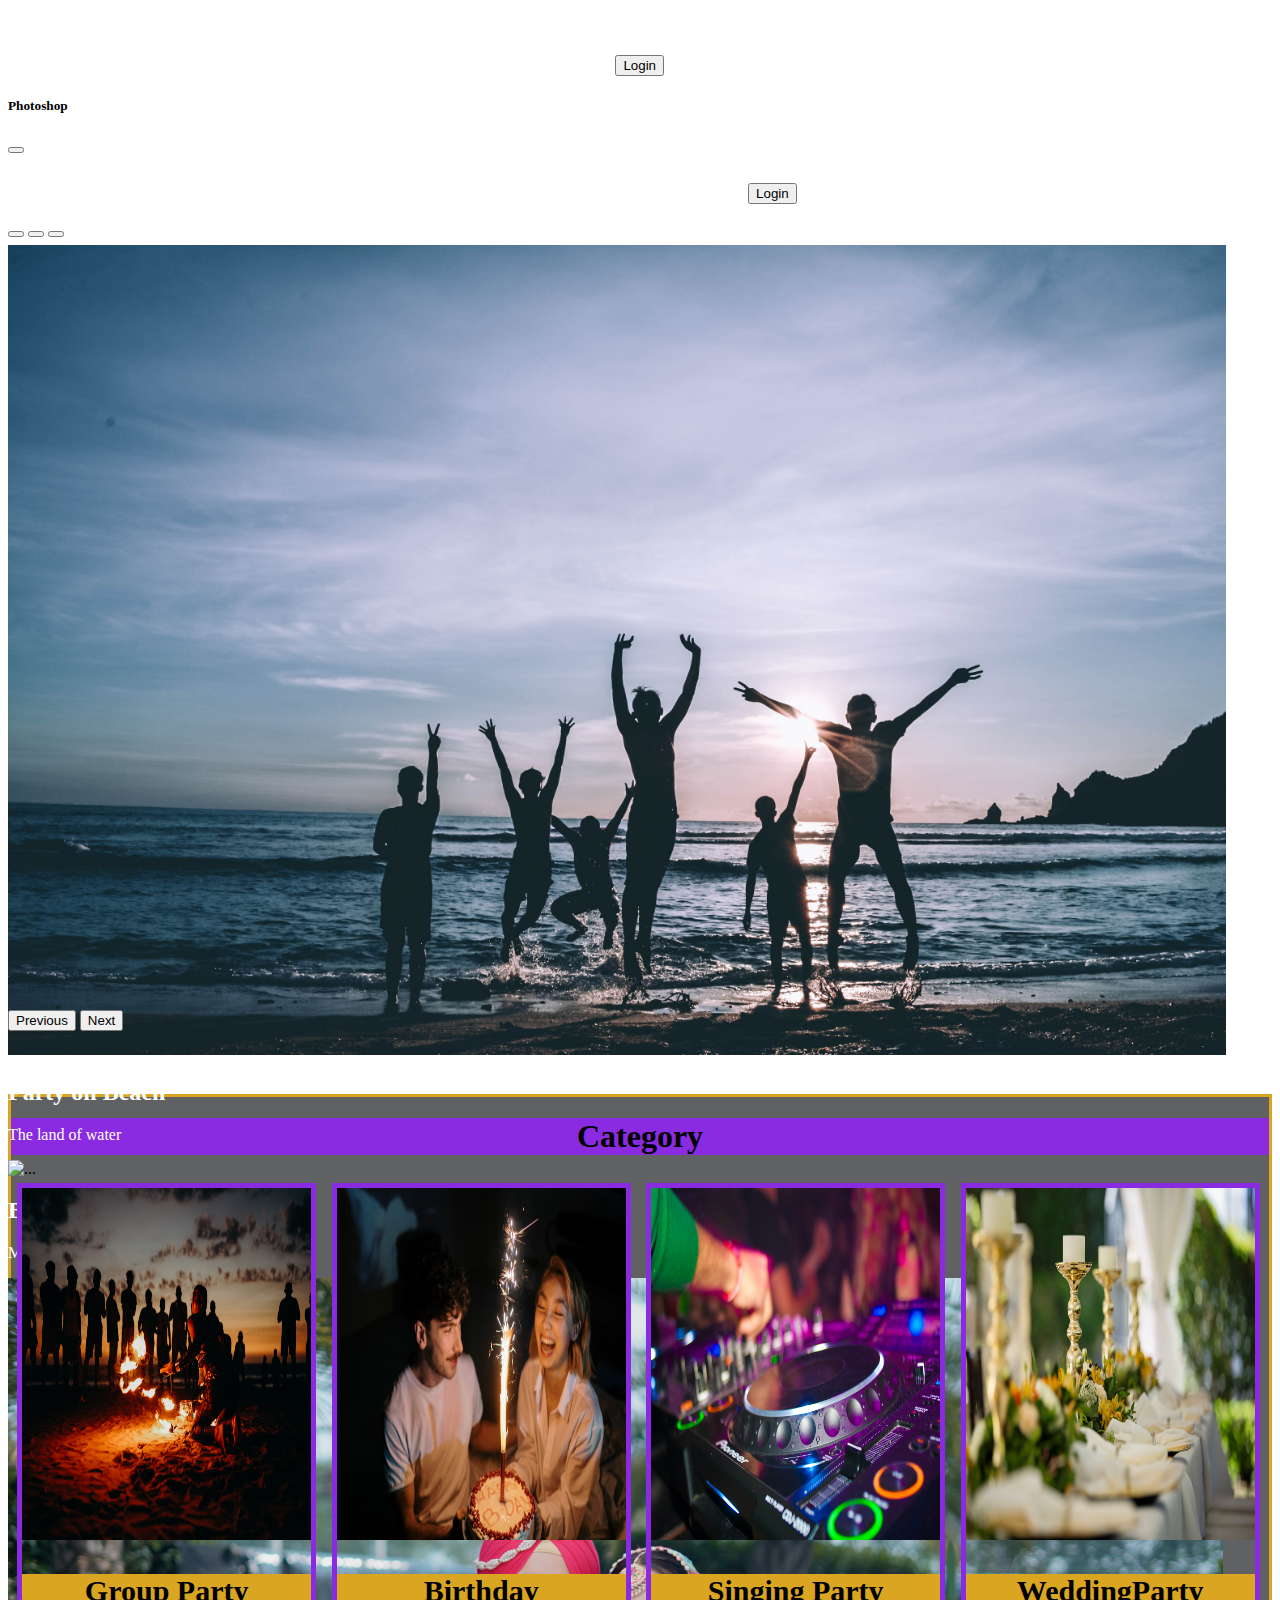
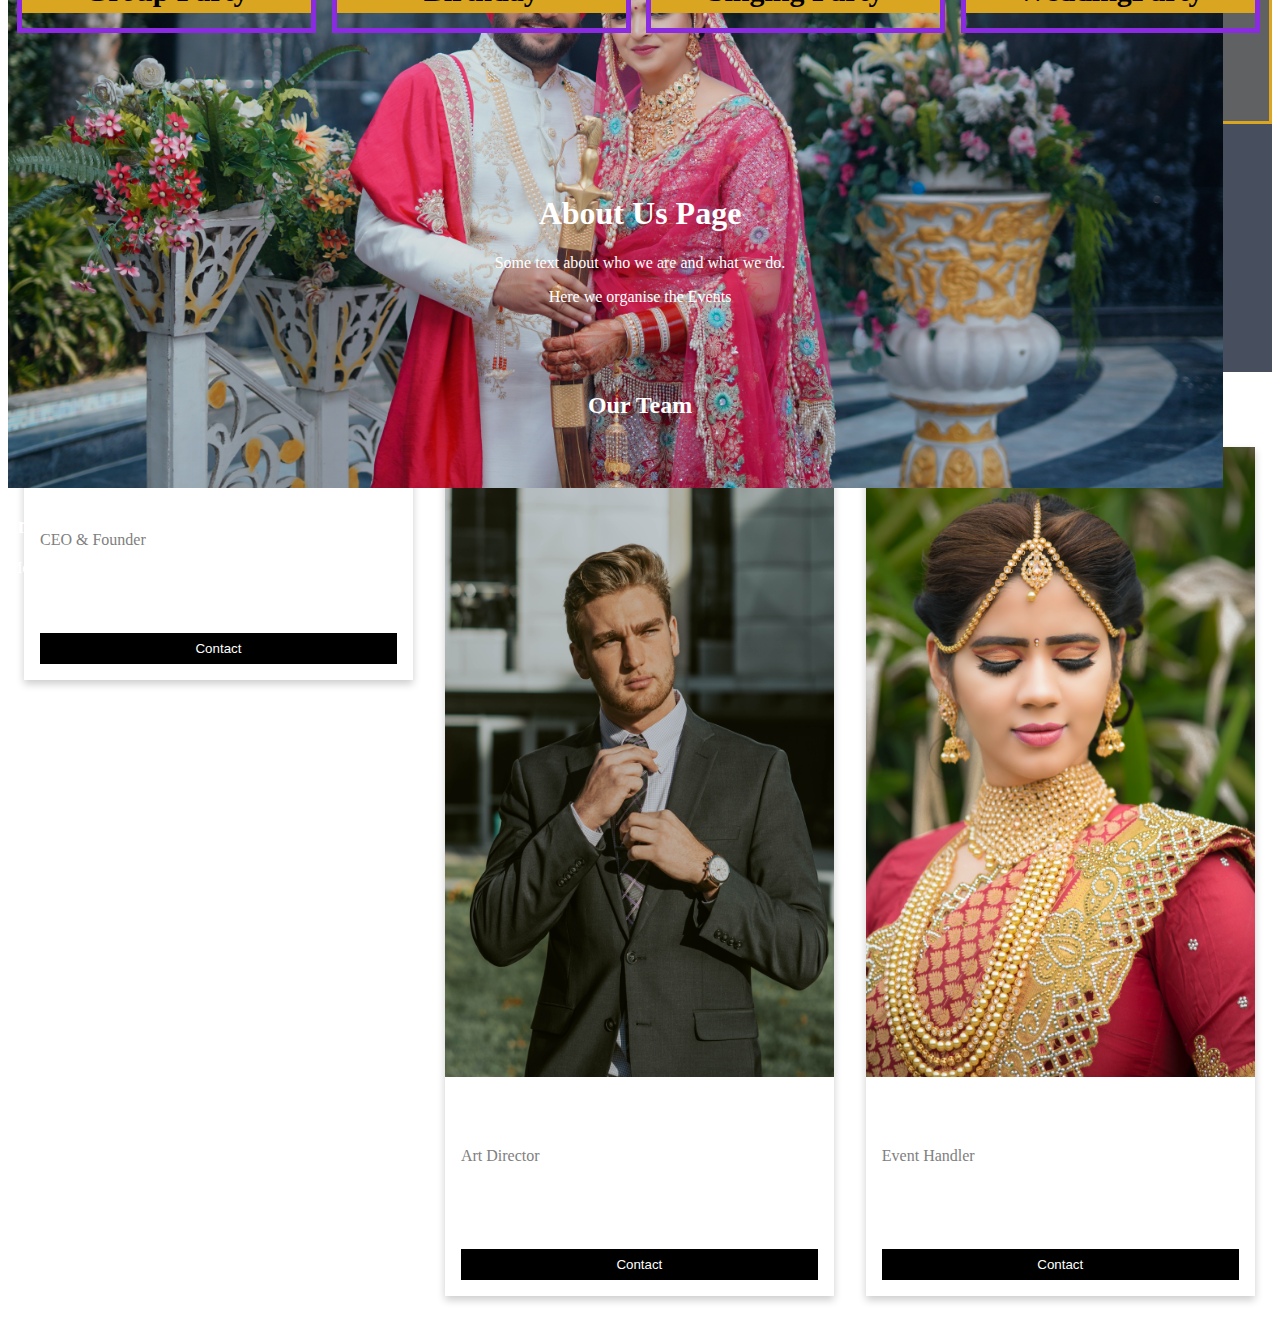
==== index.html @ 20cf88cf "Add files via upload" ====
<!DOCTYPE html>
<html lang="en">
<head>
  <meta charset="UTF-8">
  <meta name="viewport" content="width=device-width, initial-scale=1.0">
  <title>Document</title>
  <script src="https://ajax.googleapis.com/ajax/libs/jquery/3.7.0/jquery.min.js"></script>
  <link href="https://cdn.jsdelivr.net/npm/bootstrap@5.3.2/dist/css/bootstrap.min.css" rel="stylesheet" integrity="sha384-T3c6CoIi6uLrA9TneNEoa7RxnatzjcDSCmG1MXxSR1GAsXEV/Dwwykc2MPK8M2HN" crossorigin="anonymous">
  <script src="https://cdn.jsdelivr.net/npm/bootstrap@5.3.2/dist/js/bootstrap.bundle.min.js" integrity="sha384-C6RzsynM9kWDrMNeT87bh95OGNyZPhcTNXj1NW7RuBCsyN/o0jlpcV8Qyq46cDfL" crossorigin="anonymous"></script>
<link rel="stylesheet" href="index.css">
</head>
<body>
  <nav class="navbar navbar-dark bg-dark" aria-label="Dark offcanvas navbar">
    <div class="container-fluid">
      
      <a href="#" style="font-size: larger;">Photoshop</a>
      <div class="item">
      <ul>
        <li><a href="./index.html" title="Home" >Home</a></li>
        <li><a href="#jobPage" title="See available jobs">Category</a></li>
        <li><a href="#company" title="companies available">Gallery</a></li>
        <li><a href="#" title="job related news" >Offers</a></li>
        <li><a href="#" title="help">Contact</a></li>
        <li><a href="#" title="know about us">About</a></li>
        <li><button id="login1" type="button" class="btn btn-success">Login</button></li>
      </ul>
    </div>
      <button id="toggle" class="navbar-toggler" type="button" data-bs-toggle="offcanvas" data-bs-target="#offcanvasNavbarDark" aria-controls="offcanvasNavbarDark">
        <span class="navbar-toggler-icon"></span>
      </button>
      <div class="offcanvas offcanvas-end text-bg-dark" tabindex="-1" id="offcanvasNavbarDark" aria-labelledby="offcanvasNavbarDarkLabel">
        <div class="offcanvas-header">
          <h5 class="offcanvas-title" id="offcanvasNavbarDarkLabel">Photoshop</h5>
          <button type="button" class="btn-close btn-close-white" data-bs-dismiss="offcanvas" aria-label="Close"></button>
        </div>
        <div class="offcanvas-body">
          <ul class="navbar-nav justify-content-end flex-grow-1 pe-3">
            <li class="nav-item">
              <a class="nav-link active" aria-current="page" href="#">Home</a>
            </li>
            <li class="nav-item">
              <a class="nav-link" href="#">Category</a>
            </li>
            <li class="nav-item">
              <a class="nav-link" href="#">Gallery</a>
            </li>
            <li class="nav-item">
              <a class="nav-link" href="#">Offers</a>
            </li>
            <li class="nav-item">
              <a class="nav-link" href="#">Contact</a>
            </li>
            <li class="nav-item">
              <a class="nav-link" href="#">About</a>
            </li>
            <li class="nav-item">
              <button id="login" type="button" class="btn btn-success">Login</button>
            </li>
          </ul>
        </div>
      </div>
    </div>
  </nav>
<!-- ........................image slider......................... -->
<div id="carouselExampleDark" class="carousel carousel-dark slide" data-bs-ride="carousel">
  <div class="carousel-indicators">
    <button type="button" data-bs-target="#carouselExampleDark" data-bs-slide-to="0" class="active" aria-current="true" aria-label="Slide 1"></button>
    <button type="button" data-bs-target="#carouselExampleDark" data-bs-slide-to="1" aria-label="Slide 2"></button>
    <button type="button" data-bs-target="#carouselExampleDark" data-bs-slide-to="2" aria-label="Slide 3"></button>
  </div>
  <div class="carousel-inner" id="slidehi">
    <div class="carousel-item active" data-bs-interval="2000">
      <img src="./img/beach.jpg" class="d-block w-100" alt="...">
      <div class="carousel-caption d-none d-md-block">
        <h2>Party on Beach</h2>
        <p>The land of water</p>
      </div>
    </div>
    <div class="carousel-item" data-bs-interval="2000">
      <img src="./img//birthday.jpg" class="d-block w-100" alt="...">
      <div class="carousel-caption d-none d-md-block">
        <h2>Birthday Party</h2>
        <p>Make the special feels goods</p>
      </div>
    </div>
    <div class="carousel-item" data-bs-interval="2000">
      <img src="./img/wedding.jpg" class="d-block w-100" alt="...">
      <div class="carousel-caption d-none d-md-block">
        <h2>Indian Wedding</h2>
        <p>Meeting Day the life Partner</p>
      </div>
    </div>
  </div>
  <button class="carousel-control-prev" type="button" data-bs-target="#carouselExampleDark" data-bs-slide="prev">
    <span class="carousel-control-prev-icon" aria-hidden="true"></span>
    <span class="visually-hidden">Previous</span>
  </button>
  <button class="carousel-control-next" type="button" data-bs-target="#carouselExampleDark" data-bs-slide="next">
    <span class="carousel-control-next-icon" aria-hidden="true"></span>
    <span class="visually-hidden">Next</span>
  </button>
</div>
<div class="jobPage" id="jobPage">
  <div class="text"><h1>Category</h1></div>
  <div class="job2">
  <div class="jobcard1">
    <img src="./img/b2.jpg" alt="">
     <h3>Group Party</h3>
  </div>
  <div class="jobcard2">
    <img src="./img/birdth2.jpg" alt="">
    <h3>Birthday</h3>
  </div>
  <div class="jobcard3">
    <img src="./img/party.jpg" alt="">
    <h3>Singing Party</h3>
  </div>
  <div class="jobcard4">
    <img src="./img/wedding2.jpg" alt="">
    <h3>WeddingParty</h3>
  </div>
</div>
</div>
<!-- .......................about section.......................... -->
<div class="about-section">
  <h1>About Us Page</h1>
  <p>Some text about who we are and what we do.</p>
  <p>Here we organise the Events</p>
</div>

<h2 style="text-align:center">Our Team</h2>
<div class="row">
  <div class="column">
    <div class="card">
      <img src="./img/1.jpg" alt="Jane" style="width:100%">
      <div class="container">
        <h2>Jane Doe</h2>
        <p class="title">CEO & Founder</p>
        <p>Some text that describes me lorem ipsum ipsum lorem.</p>
        <p>jane@example.com</p>
        <p><button class="button">Contact</button></p>
      </div>
    </div>
  </div>

  <div class="column">
    <div class="card">
      <img src="./img/2.jpg" alt="Mike" style="width:100%">
      <div class="container">
        <h2>Mike Ross</h2>
        <p class="title">Art Director</p>
        <p>Some text that describes me lorem ipsum ipsum lorem.</p>
        <p>mike@example.com</p>
        <p><button class="button">Contact</button></p>
      </div>
    </div>
  </div>

  <div class="column">
    <div class="card">
      <img src="./img/3.jpg" alt="John" style="width:100%">
      <div class="container">
        <h2>John Doe</h2>
        <p class="title">Event Handler</p>
        <p>Some text that describes me lorem ipsum ipsum lorem.</p>
        <p>john@example.com</p>
        <p><button class="button">Contact</button></p>
      </div>
    </div>
  </div>
</div>
</body>
</html>
---- index.css ----
#toggle{
    display: none;
    margin-top: 1%;
  }
  .item{
    height: auto;
    width: 65%;
  }
  ul{
    list-style-type: none;
    display: flex;
    gap: 5%;
  }
  li{
    padding-top: 1%;
    font-size: large;
    font-weight: bold;
  }
  a{
    text-decoration: none;
    color: white;
  }
  #slidehi{
    height: 85vh;
   margin-top: 0.5%;
  }
  a:hover{
    color: white;
    background-color: purple;
    border-radius: 10%;
    padding: 5%;
  }
  img{
    height: 90vh;
  }
  h2,p{
    color: white;
  }
  @media only screen and (max-width: 750px) {
    .item{
      display: none;
    }
    #toggle{
      display: block;
    }
  }
  .jobPage{
    width: 100%;
    height: 70vh;
    margin-top: 5%;
    border: 3px solid goldenrod;
    background-color: rgb(95, 97, 99);
  }
  .text{
    background-color:blueviolet;
    text-align: center;
  }
  .job2{
    display: grid;
    grid-template-columns: repeat(4,1fr);
  }
  .job2 div{
    width: 95%;
    height: 50vh;
    margin: 2%;
    border: 5px solid blueviolet;
  }
  .jobPage img{
    width: 100%;
    height: 80%;
  }
  h3{
    text-align: center;
    margin-bottom: 10px;
    font-size: 30px;
    padding-bottom: 5px;
    background-color: goldenrod;
  }
  .job2 div:hover{
    border: 5px solid goldenrod;
    transform: scale(1.04);
    color: white;
  }
  /* ............................res,,,,,,,,,,,,,,,,..........,,,,,,,,, */
  @media  screen and (max-width:1000px) {
    .job2{
      grid-template-columns: repeat(2,1fr);
      grid-template-rows: 1fr 1fr;
    }
    .jobPage{
      height: 140vh;
    }
    
  }
  @media  screen and (max-width:1000px) {
    .job2{
      grid-template-columns: repeat(1,1fr);
      grid-template-rows: repeat(4,1fr);
    }
    .jobPage{
      height: 230vh;
    }
    h3{
      font-size: 25px;
      text-justify: center;
    }
  }
  /* ................................about............................. */
  *, *:before, *:after {
    box-sizing: inherit;
  }
  
  .column {
    float: left;
    width: 33.3%;
    margin-bottom: 16px;
    padding: 0 8px;
  }
  
  .card {
    box-shadow: 0 4px 8px 0 rgba(0, 0, 0, 0.2);
    margin: 8px;
  }
  
  .about-section {
    padding: 50px;
    text-align: center;
    background-color: #474e5d;
    color: white;
  }
  
  .container {
    padding: 0 16px;
  }
  
  .container::after, .row::after {
    content: "";
    clear: both;
    display: table;
  }
  
  .title {
    color: grey;
  }
  
  .button {
    border: none;
    outline: 0;
    display: inline-block;
    padding: 8px;
    color: white;
    background-color: #000;
    text-align: center;
    cursor: pointer;
    width: 100%;
  }
  
  .button:hover {
    background-color: #555;
  }
  html {
    box-sizing: border-box;
  }
  .card img{
  height: 70vh;
  }
  
  @media screen and (max-width: 750px) {
    .column {
      width: 100%;
      display: block;
    }
    .card img{
      height: 60vh;
      }
      #slidehi{
        height: 100%;
      }
  }
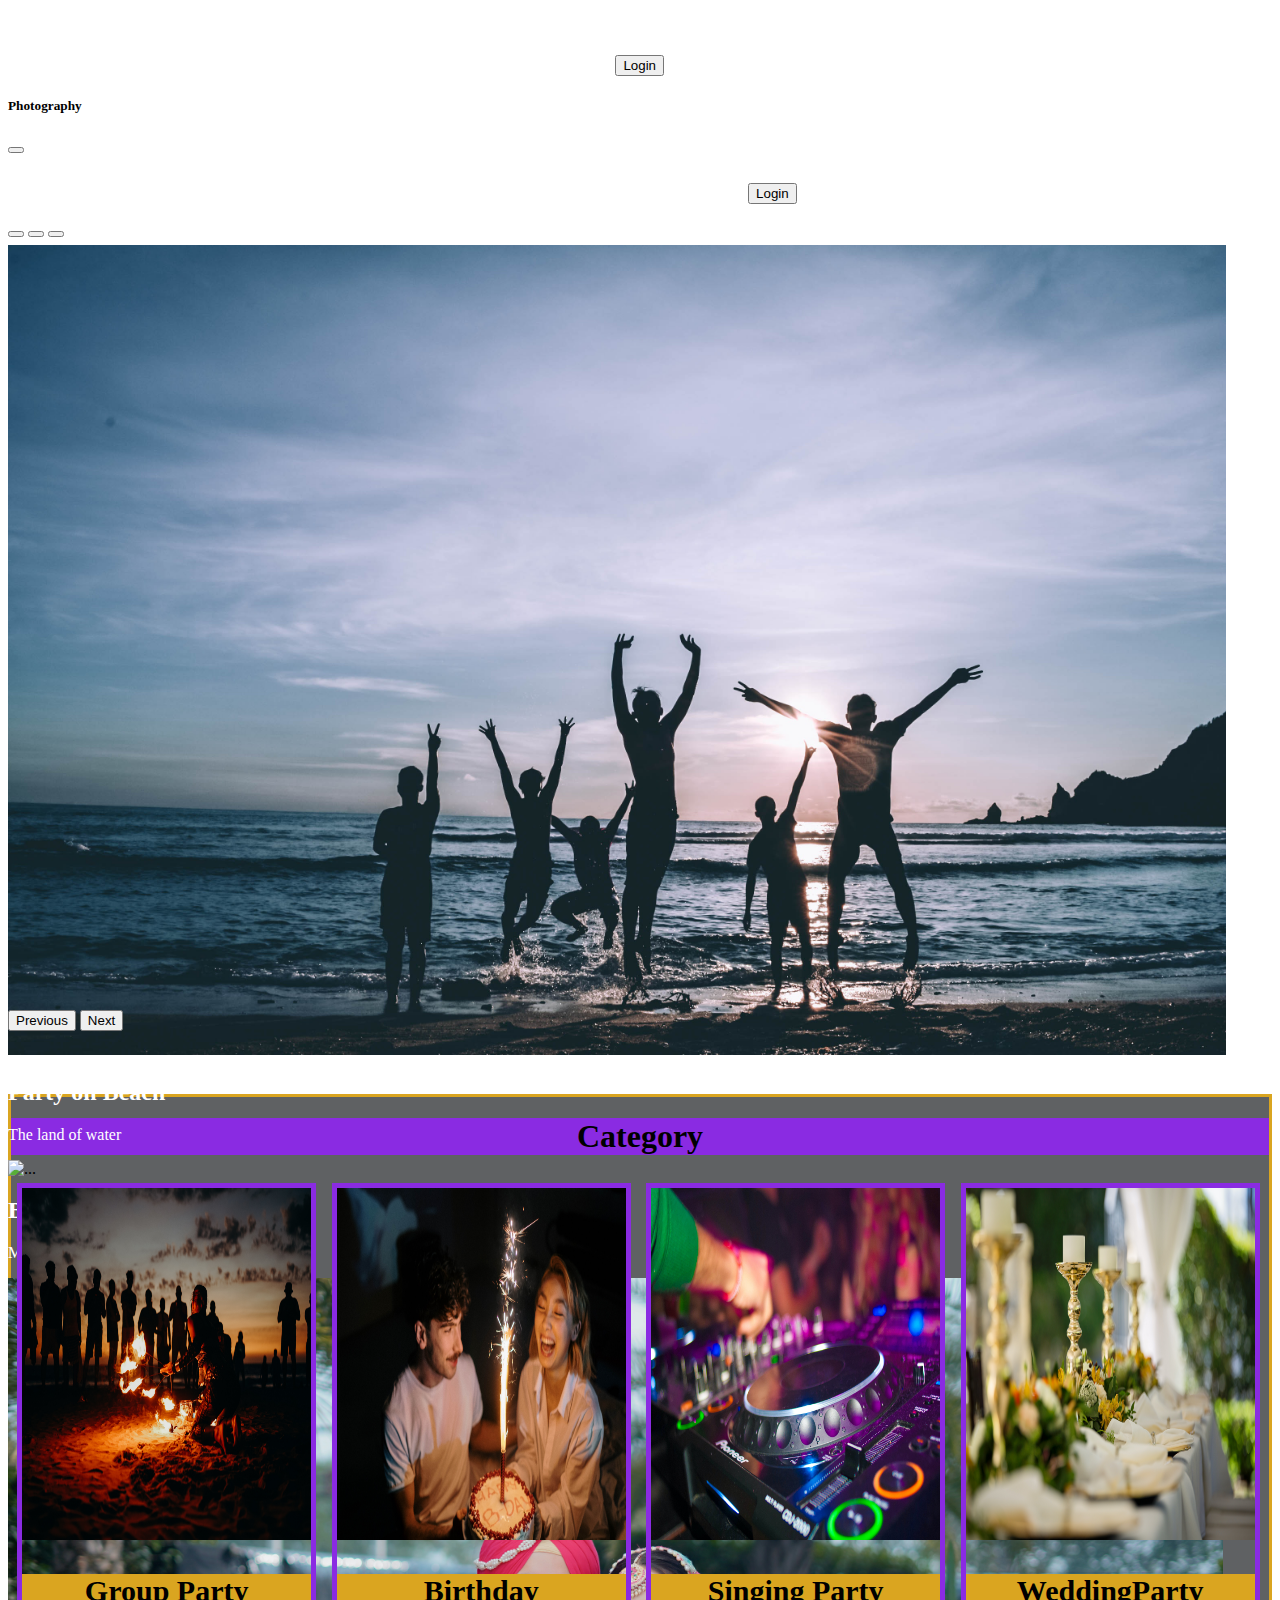
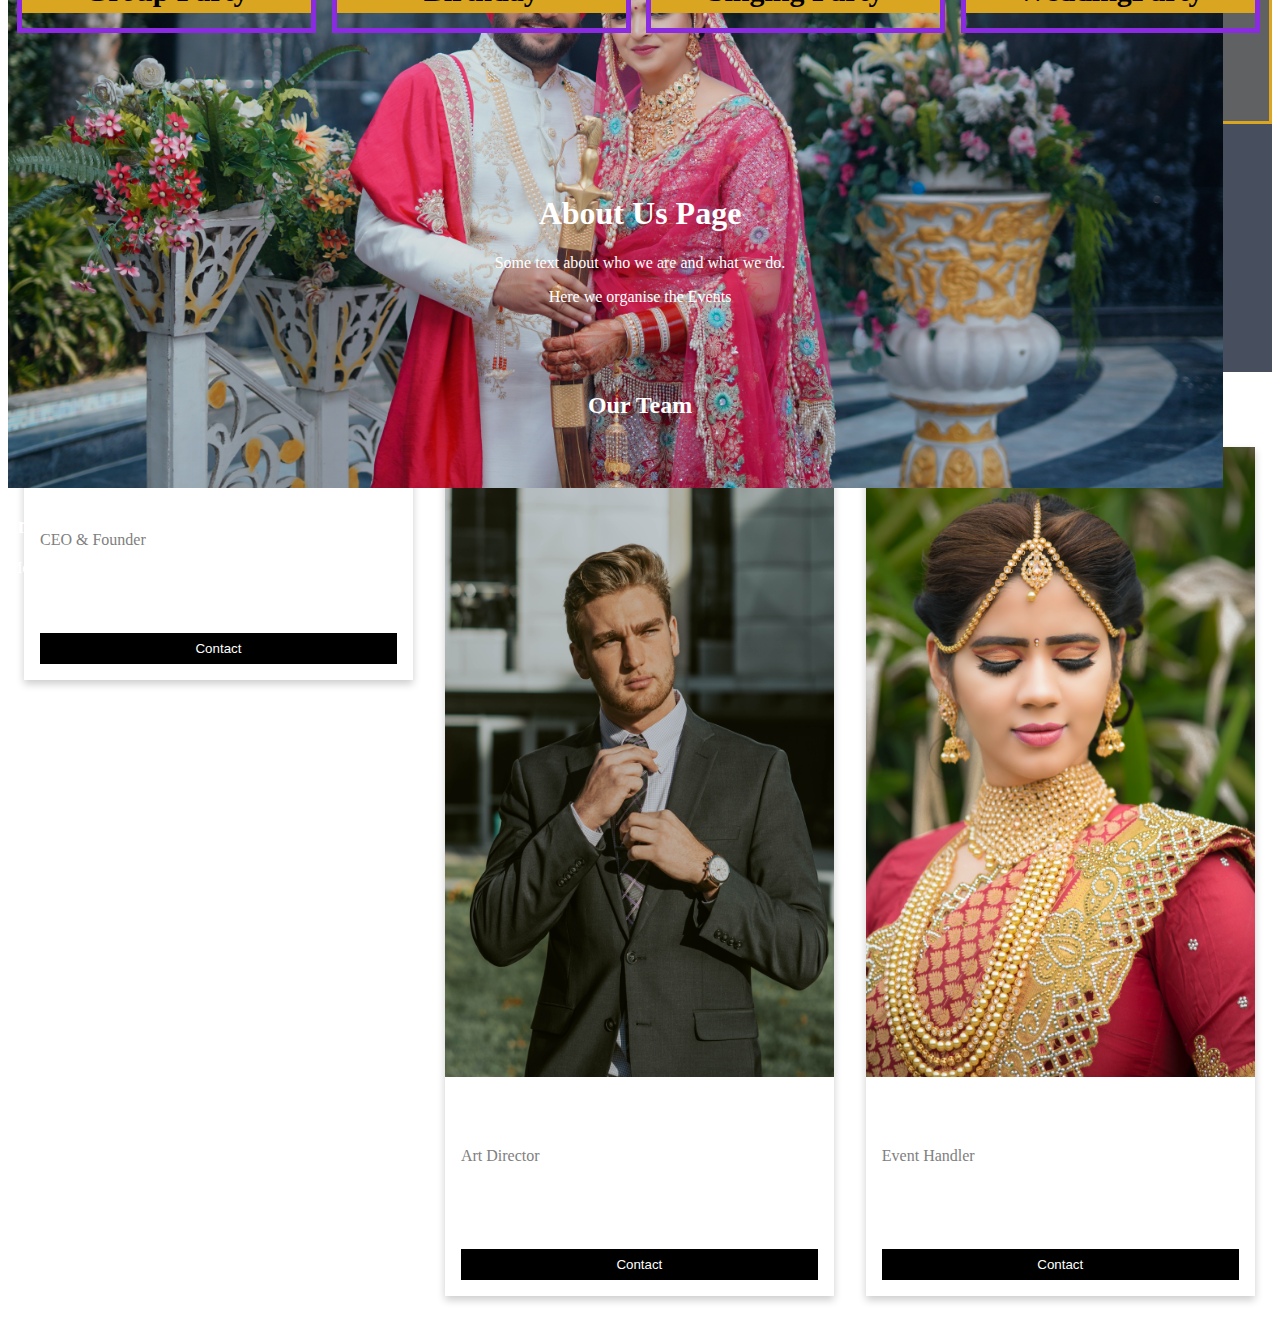
==== commit db3df53b: "Update index.html" ====
--- a/index.html
+++ b/index.html
@@ -13,7 +13,7 @@
   <nav class="navbar navbar-dark bg-dark" aria-label="Dark offcanvas navbar">
     <div class="container-fluid">
       
-      <a href="#" style="font-size: larger;">Photoshop</a>
+      <a href="#" style="font-size: larger;">Photography</a>
       <div class="item">
       <ul>
         <li><a href="./index.html" title="Home" >Home</a></li>
@@ -30,7 +30,7 @@
       </button>
       <div class="offcanvas offcanvas-end text-bg-dark" tabindex="-1" id="offcanvasNavbarDark" aria-labelledby="offcanvasNavbarDarkLabel">
         <div class="offcanvas-header">
-          <h5 class="offcanvas-title" id="offcanvasNavbarDarkLabel">Photoshop</h5>
+          <h5 class="offcanvas-title" id="offcanvasNavbarDarkLabel">Photography</h5>
           <button type="button" class="btn-close btn-close-white" data-bs-dismiss="offcanvas" aria-label="Close"></button>
         </div>
         <div class="offcanvas-body">
@@ -170,4 +170,4 @@
   </div>
 </div>
 </body>
-</html>+</html>
